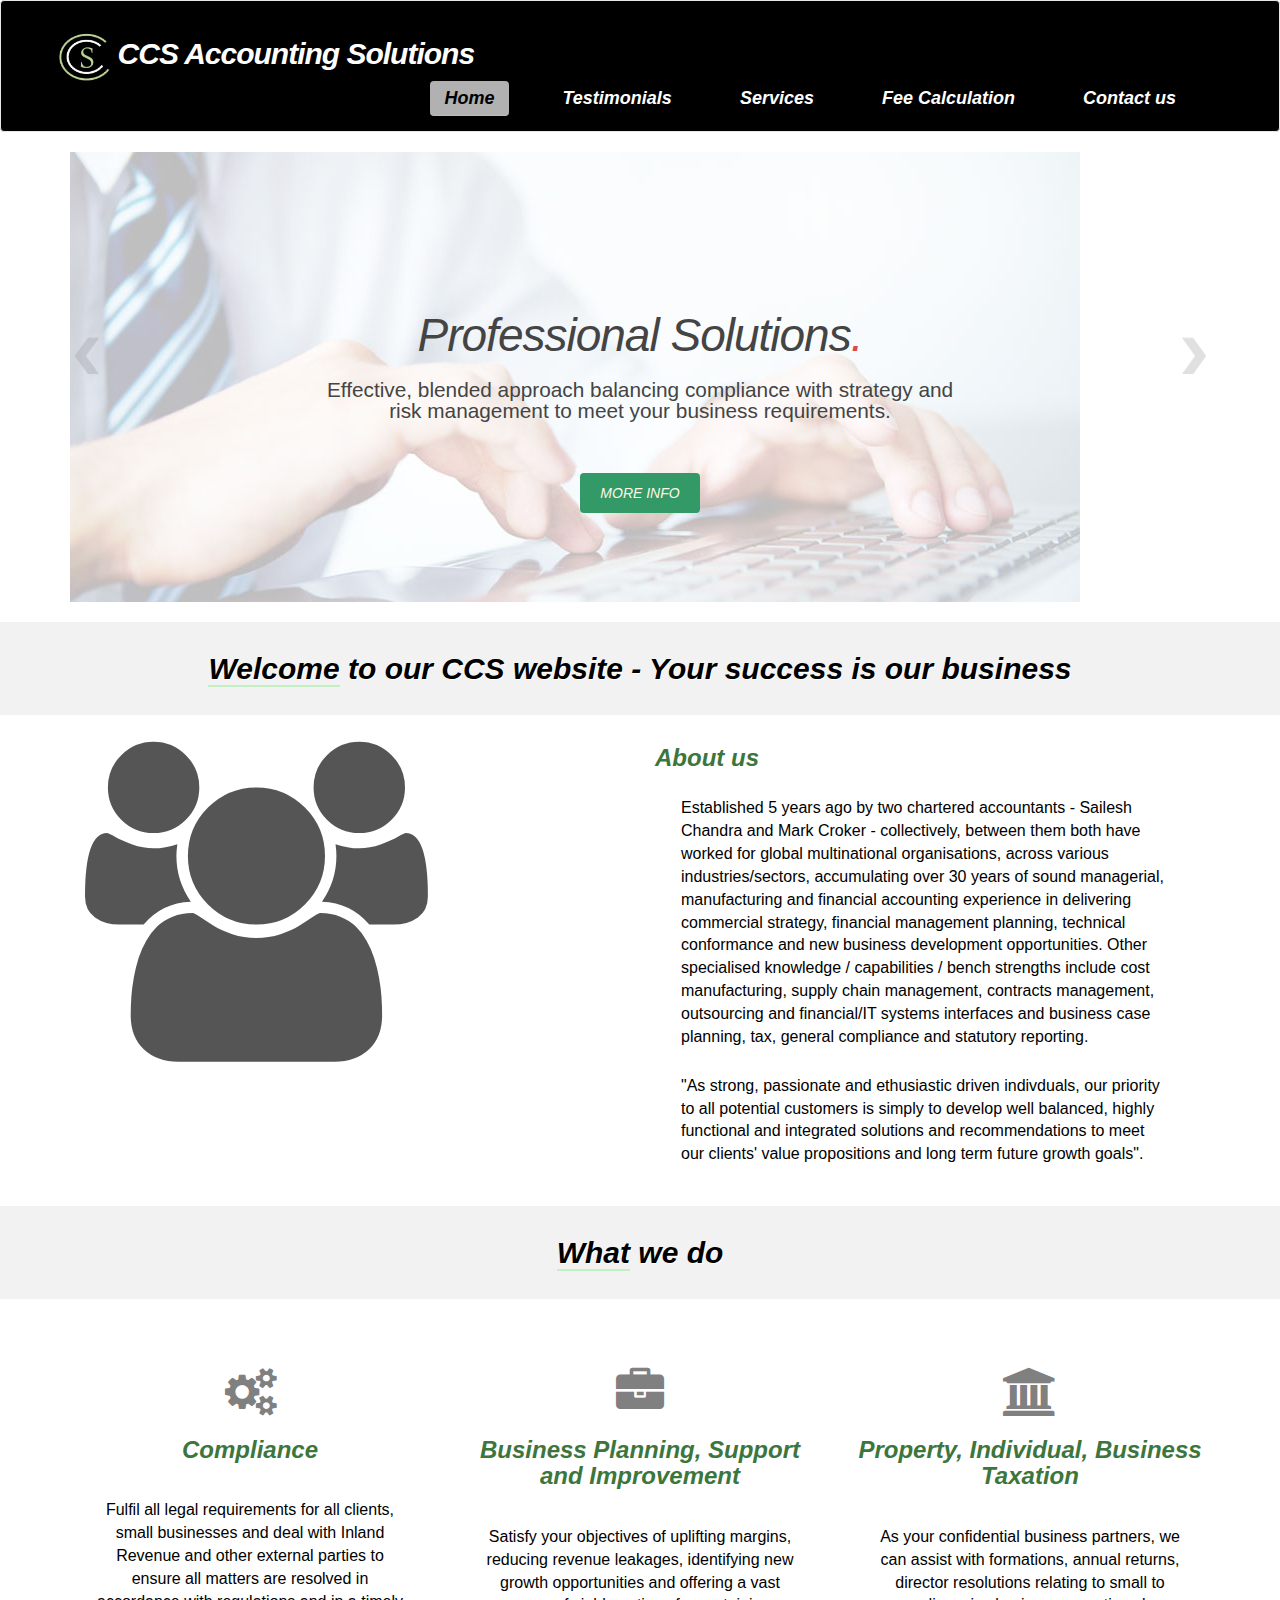
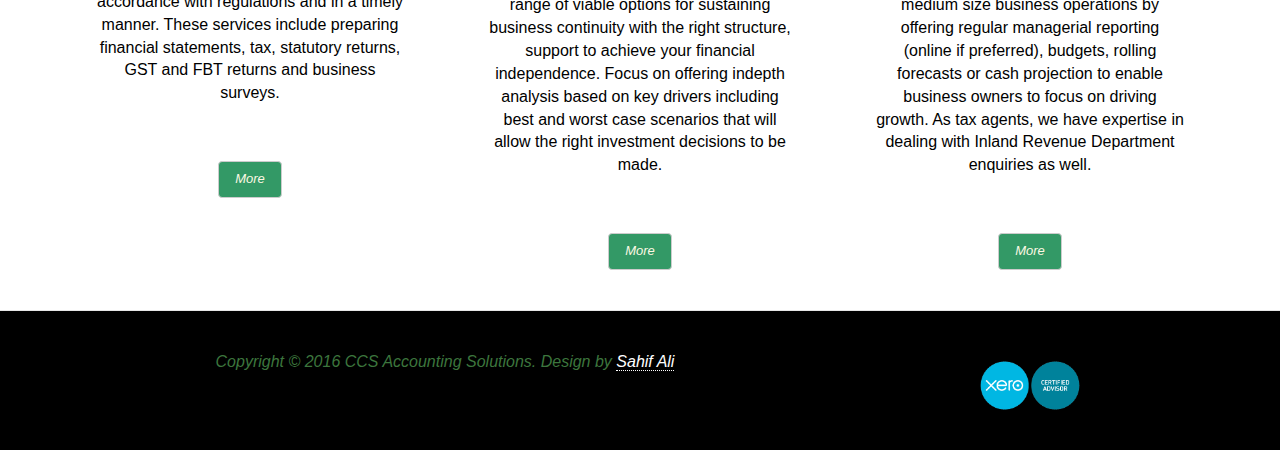
==== index.html @ fbed149d "Try new xero logo size" ====
<!DOCTYPE html>
<html lang="en">
<head>
<meta charset="utf-8">
<meta name="viewport" content="width=device-width, initial-scale=1">
<title>CCS Accounting Solutions</title>
<!-- Bootstrap -->
<link href="css/bootstrap.css" rel='stylesheet' type='text/css'/>
<!-- Font Awesome  -->
<link href="css/font-awesome.min.css" rel="stylesheet">
<!-- Web Font  -->
<link href='http://fonts.googleapis.com/css?family=Lato:300,400,700,900' rel='stylesheet' type='text/css'>
<!-- Custom CSS -->
<link href="css/style.css" rel="stylesheet" type="text/css" media="all"/>
<script src="js/jquery.min.js"></script>
</head>

<body>



<nav class="navbar navbar-default">
  <div class="container">
    <div class="navbar-header">
      <button type="button" class="navbar-toggle" data-toggle="collapse" data-target=".navbar-collapse"> <span class="icon-bar"></span> <span class="icon-bar"></span> <span class="icon-bar"></span> </button>
      <a class="navbar-brand" href="index.html"><img src="images/logo.png" height= "50" ><i> CCS <i/>Accounting Solutions </a> </div>
    <div class="navbar-collapse collapse">
      <ul class="nav navbar-nav navbar-right">
        <li class="active"><a href="index.html">Home</a></li>
        <li><a href="testimonials.html">Testimonials</a></li>
        <li><a href="services.html">Services</a></li>
		<li><a href="fee.html">Fee Calculation</a></li>
        <li><a href="contact.html">Contact us</a></li>
		
      </ul>
    </div>
  </div>
</nav>
<!-- Slider -->
<div class="header-banner"> 
  <script src="js/responsiveslides.min.js"></script> 
  <script>
			 $(function () {
			  $("#slider").responsiveSlides({
				auto: true,
				nav: true,
				speed: 500,
				namespace: "callbacks",
				pager: true,
			  });
			 });
			 </script>
  <div class="container">
    <div class="slider">
      <div class="callbacks_container">
        <ul class="rslides" id="slider">
          <li> <img src="images/bnr1.jpg" alt="">
            <div class="caption">
              <h1>Professional Solutions<span>.</span></h1>
              <p>Effective, blended approach balancing compliance with strategy and risk management to meet your business requirements.</p>
              <a href="services.html" class="btn">More Info</a> </div>
          </li>
          <li> <img src="images/bnr2.jpg" alt="">
            <div class="caption">
              <h1>Customized Solutions<span>.</span></h1>
              <p>Workable, simplified, proven practices to deliver value and future prospects.</p>
              <a href="services.html" class="btn">More Info</a> </div>
          </li>
          <li> <img src="images/bnr3.jpg" alt="">
            <div class="caption">
              <h1>Creative Solutions<span>.</span></h1>
              <p>Offering a balanced and sustainable view without compromising quality, standards and business goals.</p>
              <a href="services.html" class="btn">More Info</a> </div>
          </li>
        </ul>
      </div>
    </div>
  </div>
</div>
<!-- Welcome Section -->
<div id="section_header">
  <h2><span>Welcome</span> to our CCS website - Your success is our business </h2>
</div>
<div id="welcome">
  <div class="container">
    <div class="col-md-6"> 
    <!--<img class="img-responsive" src="images/about1.jpg" align="">-->
    <i class="fa fa-group" style="font-size:320px"></i></div>
    <div class="col-md-6">
      <h3>About us</h3>
      <p>Established 5 years ago by two chartered accountants - Sailesh Chandra and Mark Croker - collectively, between them both have worked for global multinational organisations, across various industries/sectors, accumulating over 30 years of sound managerial, manufacturing and financial accounting experience in delivering commercial strategy, financial management planning, technical conformance and new business development opportunities. Other specialised knowledge / capabilities / bench strengths include cost manufacturing, supply chain management, contracts management, outsourcing and financial/IT systems interfaces and business case planning, tax, general compliance and statutory reporting.</p>
      <p>"As strong, passionate and ethusiastic driven indivduals, our priority to all potential customers is simply to develop well balanced, highly functional and integrated solutions and recommendations to meet our clients' value propositions and long term future growth goals".</p>
       </div>
  </div>
</div>
</div>
<!-- What we do Section -->
<div id="section_header">
  <h2><span>What</span> we do</h2>
</div>
<div id="main-services">
  <div class="container">
    <div class="row">
      <div class="col-lg-4 centered"> <i class="fa fa-gears fa-3x"></i>
        <h3>Compliance</h3>
        <p>
Fulfil all legal requirements for all clients, small businesses and deal with Inland Revenue and other external parties to ensure all matters are resolved in accordance with regulations and in a timely manner.
These services include preparing financial statements, tax, statutory returns, GST and FBT returns and business surveys.
</p>
        <a href="services.html" class="btn">More</a> </div>
      <div class="col-lg-4 centered"> <i class="fa fa-briefcase fa-3x"></i>
        <h3>Business Planning, Support and Improvement</h3>
        <p>Satisfy your objectives of uplifting margins, reducing revenue leakages, identifying new growth opportunities and offering a vast range of viable options for sustaining business continuity with the right structure, support to achieve your financial independence. Focus on offering indepth analysis based on key drivers including best and worst case scenarios that will allow the right investment decisions to be made.</p>
        <a href="services.html" class="btn">More</a> </div>
      <div class="col-lg-4 centered"> <i class="fa fa-university fa-3x"></i>
        <h3>Property, Individual, Business Taxation</h3>
        <p>As your confidential business partners, we can assist with formations, annual returns, director resolutions relating to small to medium size business operations by offering regular managerial reporting (online if preferred), budgets, rolling forecasts or cash projection to enable business owners to focus on driving growth. As tax agents, we have expertise in dealing with Inland Revenue Department enquiries as well.</p>
        <a href="services.html" class="btn">More</a> </div>
    </div>
  </div>
</div>

<!-- Footer -->
<div id="footerwrap">
  <div class="container">
    <div class="row">
      <div class="col-md-8"> <span class="copyright">Copyright &copy; 2016 CCS Accounting Solutions. Design by <a href="http://www.sahifali.com" rel="nofollow">Sahif Ali</a></span> </div>
    <ul>
    	<li> <img src="images/xero-certified-advisor-logo-hires-RGB.gif" height= "69"></li>
    </ul>
     <!--  <div class="col-md-4">
        <ul class="list-inline social-buttons">
          <li><a href="#"><i class="fa fa-twitter"></i></a> </li>
          <li><a href="#"><i class="fa fa-facebook"></i></a> </li>
          <li><a href="#"><i class="fa fa-google-plus"></i></a> </li>
          <li><a href="#"><i class="fa fa-linkedin"></i></a> </li>
        </ul>
      </div> -->
    </div>
  </div>
</div>
<!-- Bootstrap core JavaScript --> 
<script type="text/javascript" src="js/bootstrap.min.js"></script>
</body>
</html>
---- css/style.css ----
html, body {
	font-family: 'Helvetica', serif;
	background: #FFf;
	font-weight: 300;
	font-size: 16px;
	color: #555;
}
body a {
	transition: 0.5s all;
	-webkit-transition: 0.5s all;
	-moz-transition: 0.5s all;
	-o-transition: 0.5s all;
	-ms-transition: 0.5s all;
}
h1, h2, h3, h4, h5, h6 {
	margin-top: 0;
	margin-right: 0;
	margin-left: 0;
	margin-bottom: 20px;
	color: #3C763D;
	font-weight: bold;
}
h2 {
	margin: 20px 0;
}
p {
	margin: 26px;
	color: #000000;
	font-style: normal;
}
ul {
	margin: 0;
	padding: 0;
}
hr.HRline{
	
	width: 700px;
	float: center;
	border-top: 1px solid #8c8b8b;
	color: #ebfaeb;
	
	clear: both;
	padding-bottom: 05%;
}

img.Display{
	float: left;
    height: auto; 
    width: auto; 
    max-width: 300px; 
    max-height: 300px
}
.navbar-default {
	padding: 30px 0 15px 0;
	background-color: #000000	
}
.navbar-default .navbar-brand {
	color: #FFFFFF;
	font-size: 30px;
	font-weight: 600;
	letter-spacing: -1px;
	padding-top: 0;
	padding-left: 0;
	float: initial;
}
.navbar-default .navbar-brand .fa {
	color: #dd4a49;
}
.navbar-default .navbar-brand:hover, .navbar-default .navbar-brand:focus {
	color: #85e085;
	background-color: transparent;
}
.navbar-default .navbar-nav {
}
.navbar-default .navbar-nav > li {
	padding: 0 10px;
}
.navbar-default .navbar-nav > li > a {
	text-decoration: none;
	font-size: 18px;
	margin: 0 10px;
	color: white;
	font-weight: 900;
	padding: 7px 14px;
	border-radius: 4px;
}
.navbar-default .navbar-nav > li > a:hover,
.navbar-default .navbar-nav > .active > a:hover {
	color: white;
	border-bottom: 1px solid #B1B1B1;
	background-color: #339966;
}
.navbar-default .navbar-nav > .active > a {
	border-bottom: 1px solid #bbb;
	background-color: #B1B1B1;
	color:#000000;
}
.centered {
	text-align: center;
}
#section_header {
	text-align: center;
	background-color: #f2f2f2;
	padding: 10px 0;
	margin-bottom: 30px;
	margin-top: 20px;
}
#section_header h2 span {
	border-bottom: 2px solid #c2f0c2;
}
#section_header h2 {
	color: #000000;
	text-shadow: 1px 1px #fff;
}
#welcome p {
	color: #000000;
	margin-bottom: 20px;
}
#welcome .btn {
	font-size: 13px;
	margin-top: 8px;
	padding: 8px 16px;
	background-color: #d6f5d6;
	color: #555;
	border: 1px solid #ccc;
}
#welcome .btn:hover, #welcome .btn:focus {
	background-color: #bf3f3e;
	outline: 0px;
	color: #fff;
	border: 1px solid #bf3f3e;		
}
#services {
	padding: 30px 0 20px 0;
}
#services img {
	padding: 10px 0 20px 0;
}
#services p {
	line-height: 26px;
}
#services .service {
	padding-bottom: 40px;
}
#main-services {
	padding: 20px 0;
}
#main-services .fa {
	color: #808080;
	margin-top: 20px;
}
#main-services h3 {
	padding: 20px 0 10px 0;
}
#main-services .btn {
	font-size: 13px;
	margin-top: 30px;
	padding: 8px 16px;
	background-color: #339966;
	color: #fcf8e3;
	border: 1px solid #ccc;
	margin-bottom: 20px;
}
#main-services .btn:hover, #main-services .btn:focus {
	background-color: #c2f0c2;
	outline: 0px;
	color: #fff;
	border: 1px solid #c2f0c2;		
}
#clients {
	padding: 30px 0;
}
#clients .img-responsive {
	margin: 0 auto;
}
#clients p {
	margin-bottom: 20px;
}
#clients img {
	opacity: 0.4;
}
#clients img:hover {
	opacity: 1;
}
/* remove and check */
#about_section_1 {
	padding-top: 30px;
}
#about_section_1 img {
	padding-top: 10px;
}
#about_section_1 p {
	line-height: 26px;
	margin-bottom: 30px;
}

#about_section_2 {
	padding: 30px 0 20px 0;
}
#about_section_2 .fa {
	color: #99e699;
	padding: 0 5px 5px 0;
}
#about_section_2 p {
	line-height: 26px;
	margin-bottom: 30px;
}
/*till here*/
#footerwrap {
	background-color: #000000;
	padding: 40px 0 30px 0;
	text-align: center;
	border-top: 1px solid #e6e6e6;
}
#footerwrap span.copyright {
	color: #3C763D;
	font-size: 16px;
}
#footerwrap span.copyright a {
	color: white;
	border-bottom: 1px dotted;
}
#footerwrap span.copyright a:hover {
	color: #808080;
	text-decoration: none;
}
ul.social-buttons {
	margin: 0;
}
ul.social-buttons li a {
	font-size: 24px;
	outline: 0;
	color: #888;
}
ul.social-buttons li a:hover, ul.social-buttons li a:focus, ul.social-buttons li a:active {
	color: #dc4a49;
}
.slider {
	position: relative;
}
.slider .btn {
	font-size: 14px;
	margin: 25px 0;
	padding: 10px 20px;
	background-color: #339966;
	color: #fcf8e3;
	border: 0;
	text-transform: uppercase;
}
.slider .btn:hover, .slider .btn:focus {
	background-color: #c2f0c2;
	outline: 0px;
}
.rslides {
	position: relative;
	list-style: none;
	overflow: hidden;
	width: 100%;
	padding: 0;
}
.rslides li {
	-webkit-backface-visibility: hidden;
	position: absolute;
	display: none;
	width: 100%;
	left: 0;
	top: 0;
}
.rslides li:first-child {
	position: relative;
	display: block;
	float: left;
}
.rslides img {
	display: block;
	height: auto;
	float: left;
	width: auto;
	border: 0;
}
.caption {
	width: 60%;
	position: absolute;
	top: 35%;
	left: 20%;
	text-align: center;
}
.caption h1 {
	color: #444;
	font-size: 46px;
	font-weight: 500;
	letter-spacing: -1px;
}
.caption h1 span {
	color: #dd4a49;
}
.caption p {
	color: #444;
	line-height: 1em;
	font-size: 1.3em;
	text-align: center;
	margin-top: 20px;
}
.callbacks_tabs a:after {
	content: "\f111";
	font-size: 0;
	font-family: FontAwesome;
	visibility: visible;
	display: block;
	height: 12px;
	width: 12px;
	display: inline-block;
	border: 2px solid #747474;
}
.callbacks_here a:after {
	border: 2px solid #FFF;
}
.callbacks_tabs a {
	visibility: hidden;
}
.callbacks_tabs li {
	display: inline-block;
}
ul.callbacks_tabs.callbacks1_tabs {
	position: absolute;
	bottom: 14px;
	z-index: 999;
	left: 13px;
	display: none;
}
.callbacks_nav {
	position: absolute;
	-webkit-tap-highlight-color: rgba(0,0,0,0);
	top: 50%;
	left: 0;
	opacity: 0.5;
	z-index: 3;
	text-indent: -9999px;
	overflow: hidden;
	text-decoration: none;
	height: 48px;
	width: 34px;
	background: transparent url("../images/arrows.png") no-repeat;
	margin-top: -45px;
}
.callbacks_nav.next {
	left: auto;
	background-position: -34px 0;
	right: 0;
}
 /*-- responsive-mediaquries --*/
@media (max-width:1024px) {
 .caption {
 width: 63%;
 top: 25%;
 left: 19%;
}
}

@media (max-width:768px) {
.caption {
	width: 70%;
	top: 10%;
	left: 13%;
}
.caption h3 {
	font-size: 1.5em;
}
.callbacks_nav {
	top: 55%;
}
}

@media (max-width:640px) {
.caption {
	width: 70%;
	top: 5%;
	left: 13%;
}
.caption h3 {
	font-size: 1.5em;
}
.callbacks_tabs a:after {
	height: 10px;
	width: 10px;
}
}

@media (max-width:480px) {
.caption {
	width: 70%;
	top: 5%;
	left: 13%;
}
.callbacks_nav {
	top: 60%;
}
.caption p {
	height: 25px;
	overflow: visible;
	margin: 0.5em 0;
}
.caption h3 {
	font-size: 1.4em;
}
.callbacks_tabs a:after {
	height: 4px;
	width: 4px;
}
ul.callbacks_tabs.callbacks1_tabs {
	bottom: 10px;
	left: 4px;
}
}

@media (max-width:320px) {
.caption {
	width: 70%;
	top: 5%;
	left: 13%;
}
.callbacks_nav {
	top: 63%;
}
.caption p {
	height: 25px;
	overflow: hidden;
	margin: 0.2em 0;
}
.caption h3 {
	font-size: 1em;
}
.callbacks_tabs a:after {
	height: 4px;
	width: 4px;
}
ul.callbacks_tabs.callbacks1_tabs {
	bottom: 10px;
	left: 4px;
}
}
.contact {
	padding: 30px 0;
}
.contact .fa {
	color: #dd4a49;
}
.contact p {
	padding: 15px 0;
}
.contact p span {
	color: #000000;
	margin-right: 5px;
	font-weight: bold;
}
.contact .btn {
	font-size: 14px;
	margin: 30px 0;
	padding: 10px 20px;
	background-color: #339966;
	color: #fff;
	border: 0;
	text-transform: uppercase;
}
.contact .btn:hover, .contact .btn:focus {
	background-color: #c2f0c2;
	outline: 0px;
}
.form_details input[type="text"], .form_details textarea {
	padding: 10px;
	width: 65%;
	font-size: 1em;
	margin: 10px 0px;
	border: 1px solid #ccc;
	color: #8A8888;
	background: none;
	-webkit-appearance: none;
	float: left;
	outline: none;
	font-weight: 500;
}
.form_details textarea:hover {
	border: 1px solid #777;
}
.form_details input[type="text"]:hover {
	border: 1px solid #777;
}
.form_details textarea {
	height: 200px;
	resize: none;
	width: 90%;
}
.form_details input[type="submit"] {
	margin-top: 1em;
	color: #fff;
	font-size: 1.3em;
	padding: 0.7em 1em;
	-webkit-appearance: none;
	text-transform: uppercase;
	display: inline-block;
	-webkit-transition: all 0.3s ease-out;
	-moz-transition: all 0.3s ease-out;
	-ms-transition: all 0.3s ease-out;
	-o-transition: all 0.3s ease-out;
	transition: all 0.3s ease-out;
	font-weight: 600;
	border: none;
	text-transform: uppercase;
	outline: none;
	cursor: pointer;
	background: #3C763D;
}
.form_details input[type="submit"]:hover {
	text-decoration: none;
	color: #fff;
	background: #d6f5d6;
}
address {
	margin-top: 1em;
}
}

@media (max-width:1366px) {
.caption p {
	overflow: hidden;
	height: 35px;
}
}

.logo img {
@media (max-width:1024px) {
	background-size: 100%;
	width: 70%;
}
}

@media (max-width: 768px) {
.caption {
	width: 56%;
	top: 37%;
	left: 22%;
}
.caption h1 {
	font-size: 36px;
	letter-spacing: -1px;	
}
.form_details input[type="text"], .form_details textarea {
	padding: 10px;
	width: 90%;
}
.form_details textarea {
	height: 150px;
}
.form_details input[type="submit"] {
	font-size: 0.8em;
	margin-bottom: 1em;
}
address {
	margin-top: 0.5em;
}
}

@media (max-width: 640px) {
.caption p {
	height: 22px;
	font-size: 0.8em;
}
.callbacks_nav {
	top: 60%;
}
.callbacks_nav {
	left: -3px;
	height: 44px;
	width: 29px;
	background: transparent url("../images/arrows.png") no-repeat -4px -68px;
	background-size: 301%;
}
.callbacks_nav.next {
	left: auto;
	background-position: -27px -69px;
	right: 0;
}
}

@media (max-width: 480px) {
.caption h1 {
	font-size: 2em;
}

.callbacks_nav {
	top: 70%;
}
.callbacks_nav {
	left: 0px;
	height: 31px;
	width: 20px;
	background: transparent url("../images/arrows.png") no-repeat -7px -69px;
	background-size: 408%;
}
.callbacks_nav.next {
	background-position: -31px -70px;
}
.caption p {
	margin: 0;
}
.form_details input[type="text"], .form_details textarea {
	padding: 8px;
	font-size: 0.8em;
}
.form_details textarea {
	height: 100px;
}
}

@media (max-width: 320px) {
.logo img {
	width: 58%;
}
.caption h1 {
	font-size: 26px;
	letter-spacing: 1px;
}
.callbacks_nav {
	height: 27px;
	width: 17px;
	background: transparent url("../images/arrows.png") no-repeat -5px -48px;
	background-size: 357%;
	margin: 0;
	top: 39%;
}
.callbacks_nav.next {
	background-position: -20px -47px;
}
}
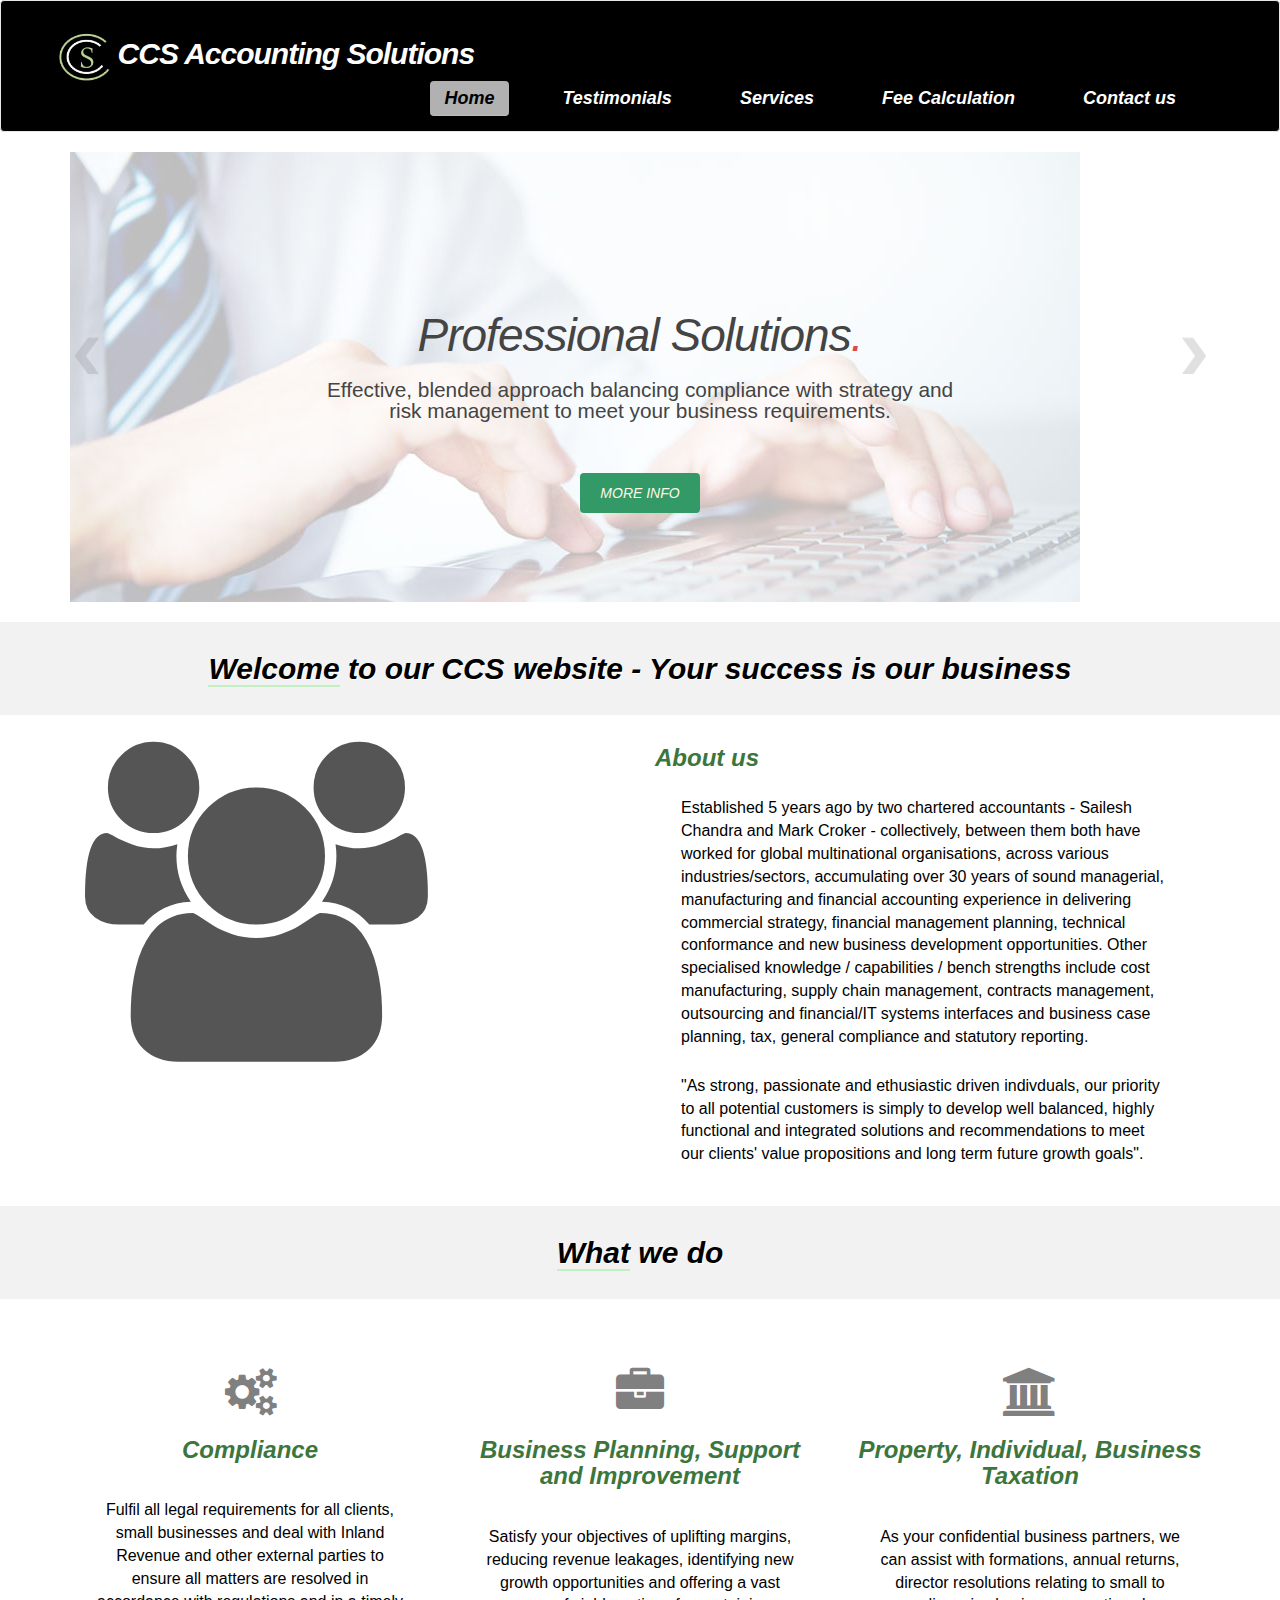
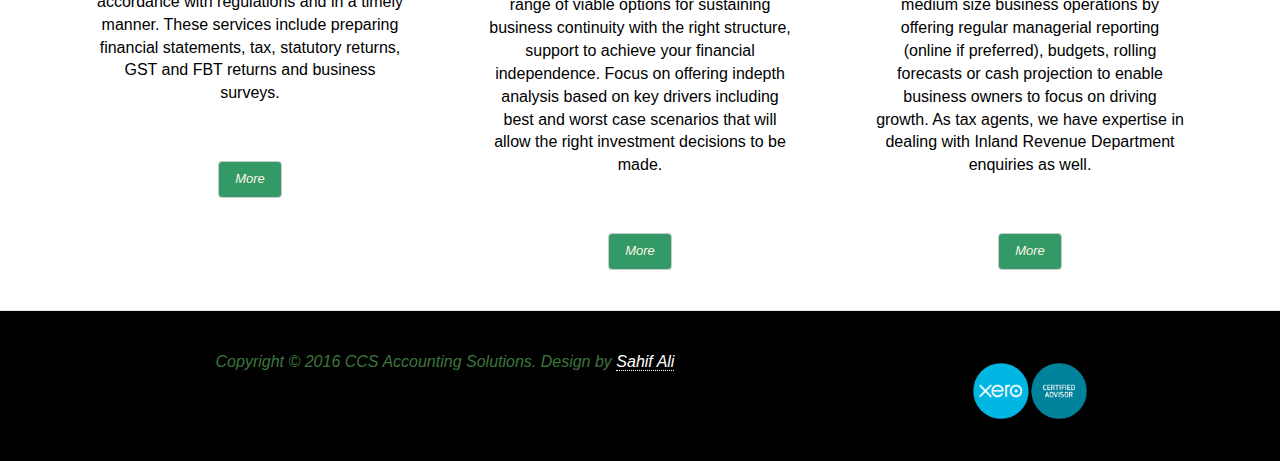
==== commit d9752de4: "Update index.html" ====
--- a/index.html
+++ b/index.html
@@ -126,7 +126,7 @@
     <div class="row">
       <div class="col-md-8"> <span class="copyright">Copyright &copy; 2016 CCS Accounting Solutions. Design by <a href="http://www.sahifali.com" rel="nofollow">Sahif Ali</a></span> </div>
     <ul>
-    	<li> <img src="images/xero-certified-advisor-logo-hires-RGB.gif" height= "69"></li>
+    	<li> <img src="images/xero-certified-advisor-logo-hires-RGB.gif" height= "80"></li>
     </ul>
      <!--  <div class="col-md-4">
         <ul class="list-inline social-buttons">
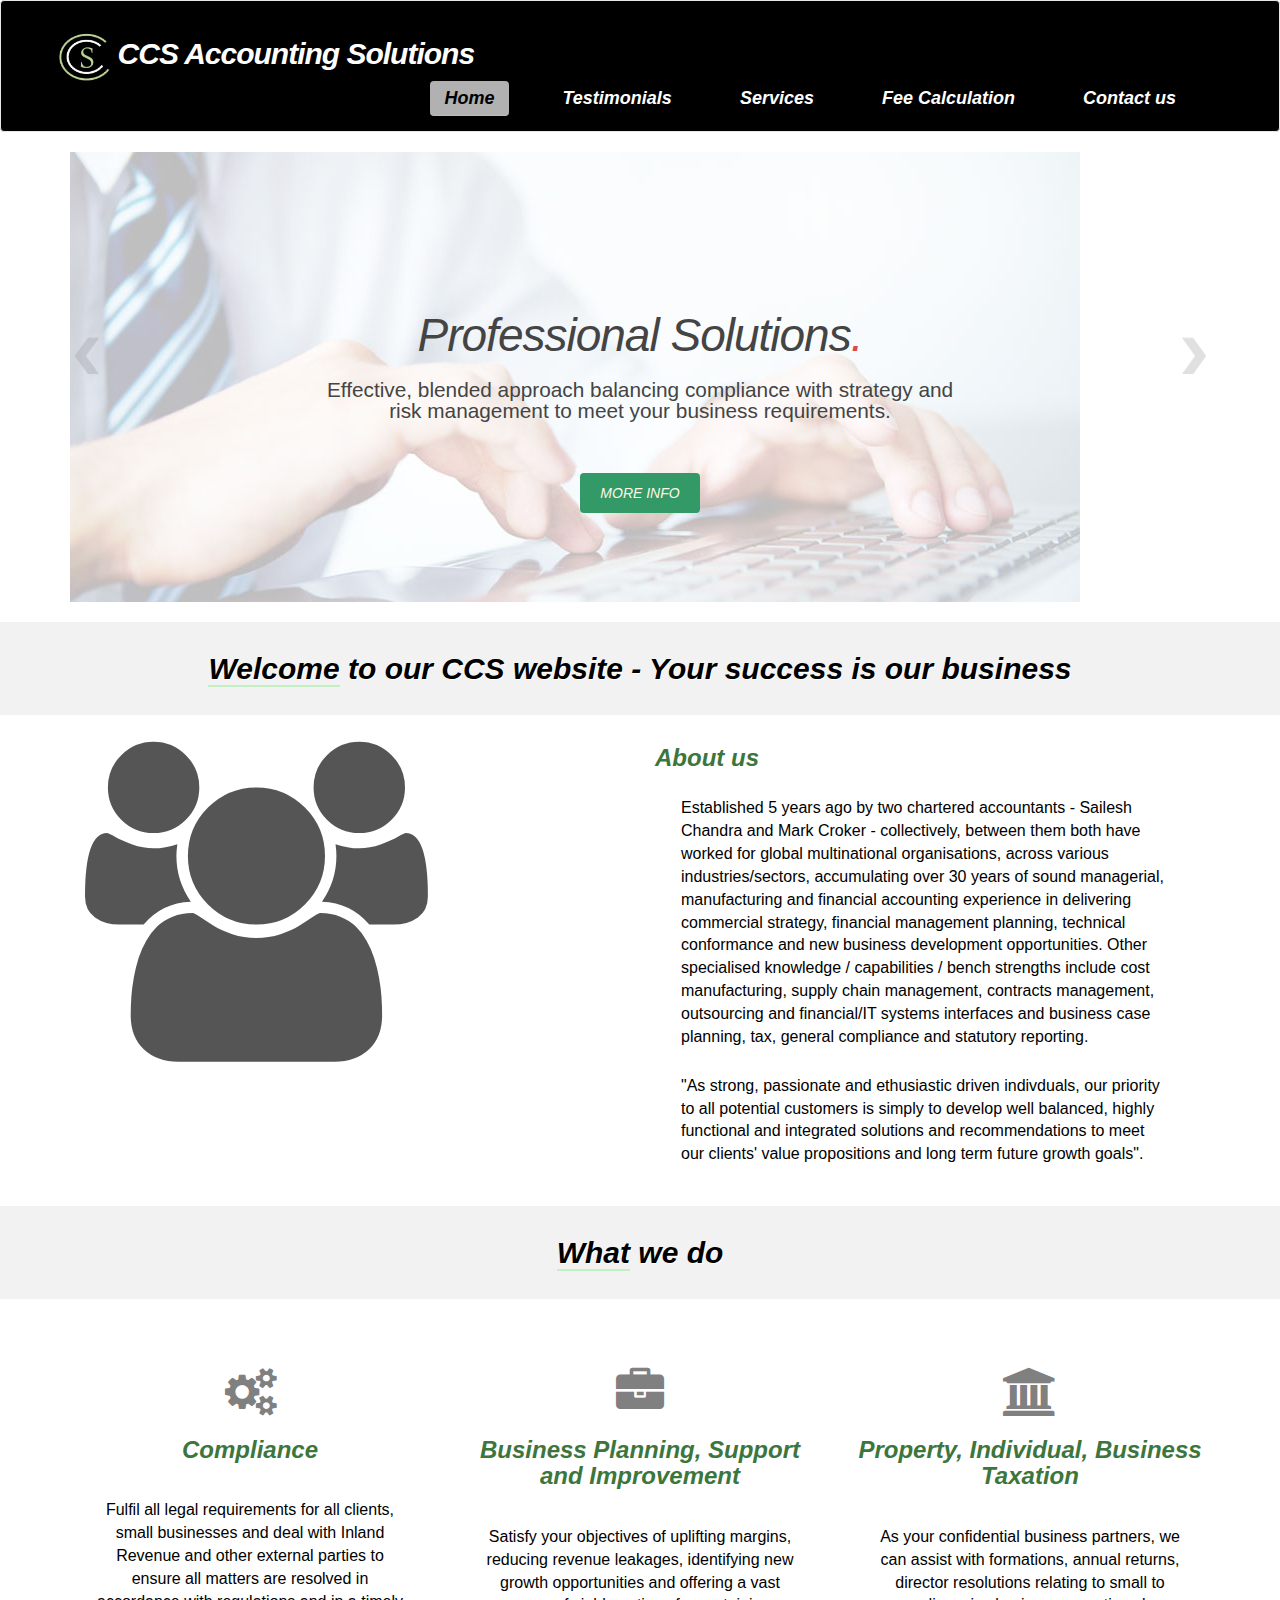
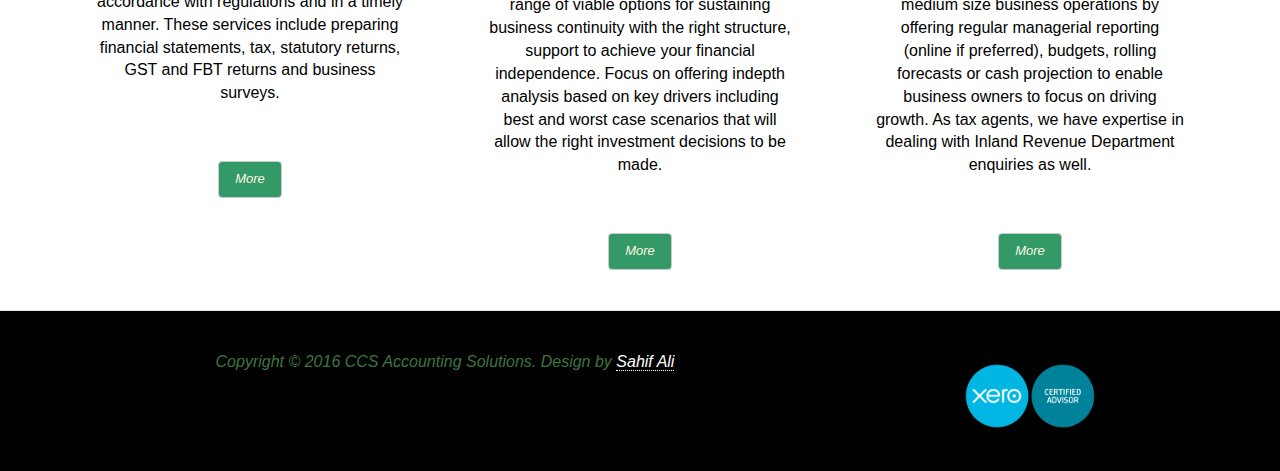
==== commit d7bd4e18: "Update index.html" ====
--- a/index.html
+++ b/index.html
@@ -125,9 +125,11 @@
   <div class="container">
     <div class="row">
       <div class="col-md-8"> <span class="copyright">Copyright &copy; 2016 CCS Accounting Solutions. Design by <a href="http://www.sahifali.com" rel="nofollow">Sahif Ali</a></span> </div>
-    <ul>
+    <!-- Xero log-->
+    <!--<ul>
     	<li> <img src="images/xero-certified-advisor-logo-hires-RGB.gif" height= "80"></li>
-    </ul>
+    </ul> -->
+    <img src="images/xero-certified-advisor-logo-hires-RGB.gif" height= "90">
      <!--  <div class="col-md-4">
         <ul class="list-inline social-buttons">
           <li><a href="#"><i class="fa fa-twitter"></i></a> </li>
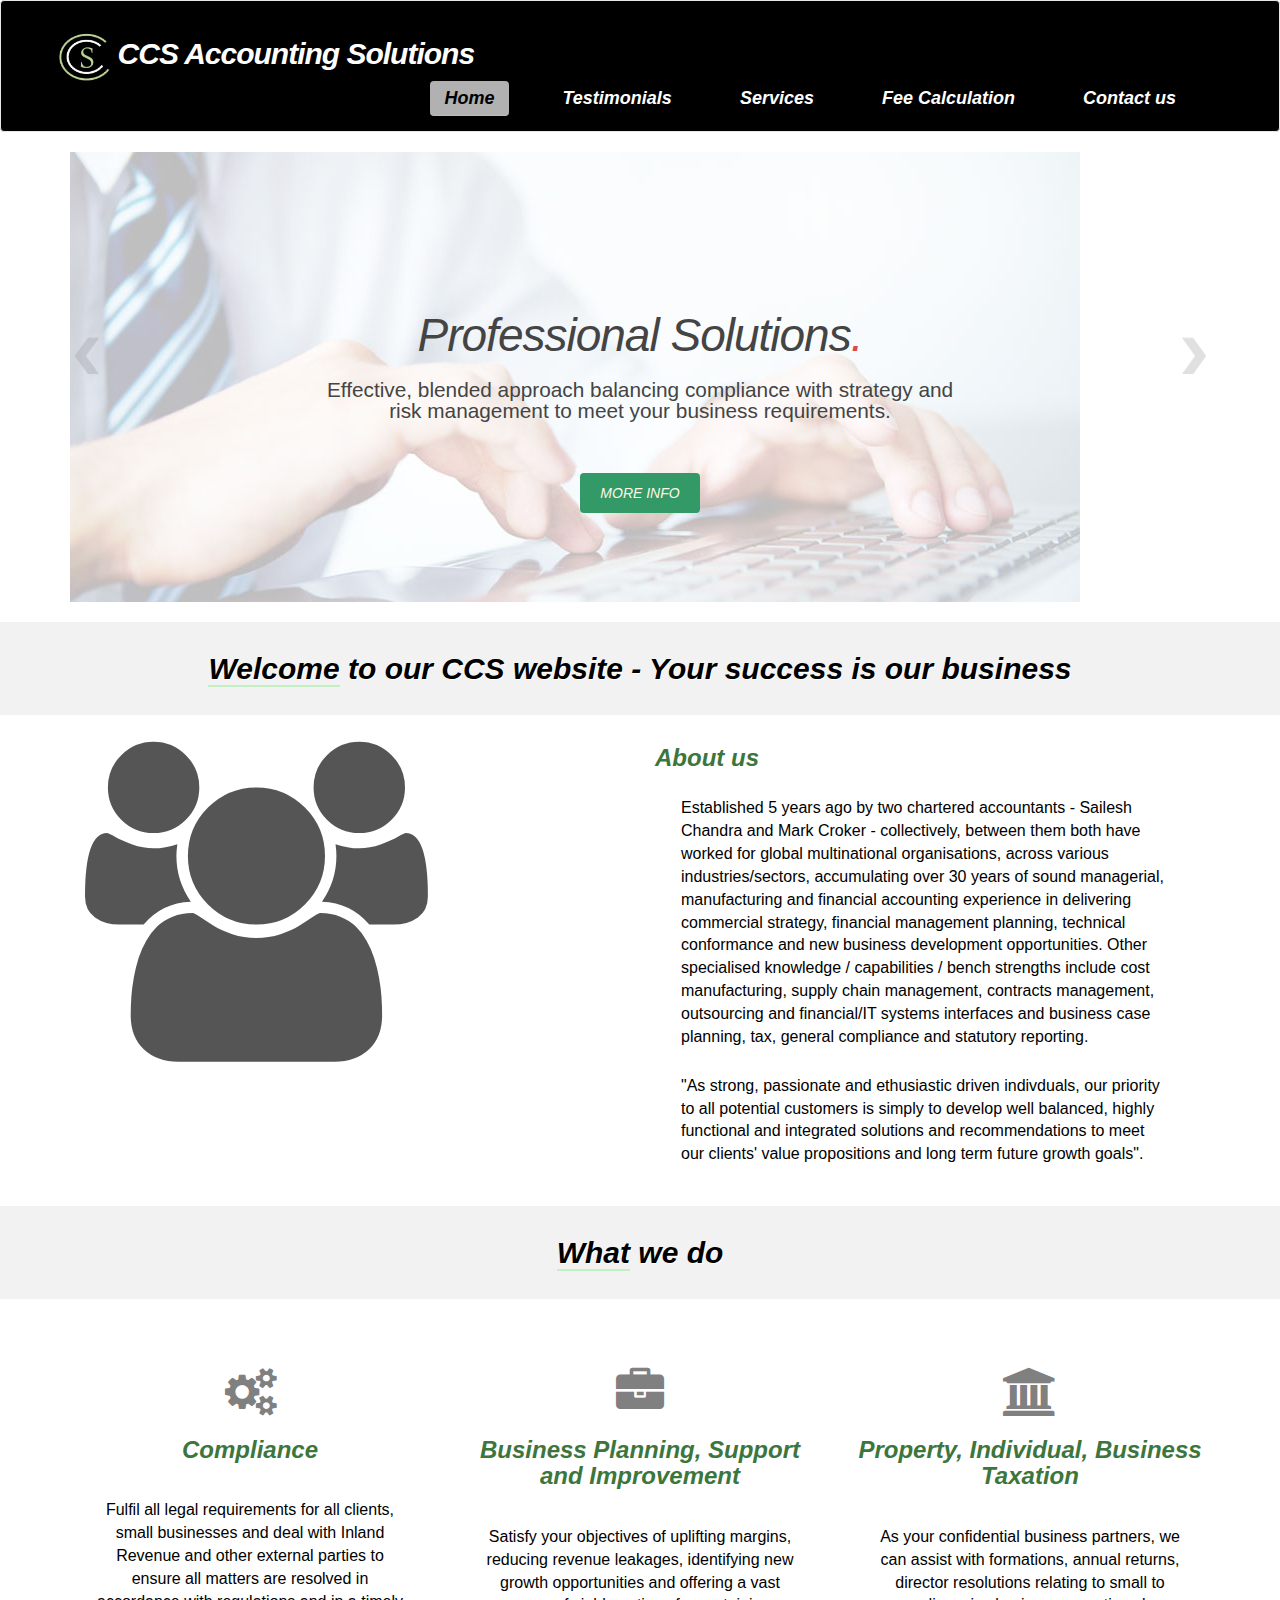
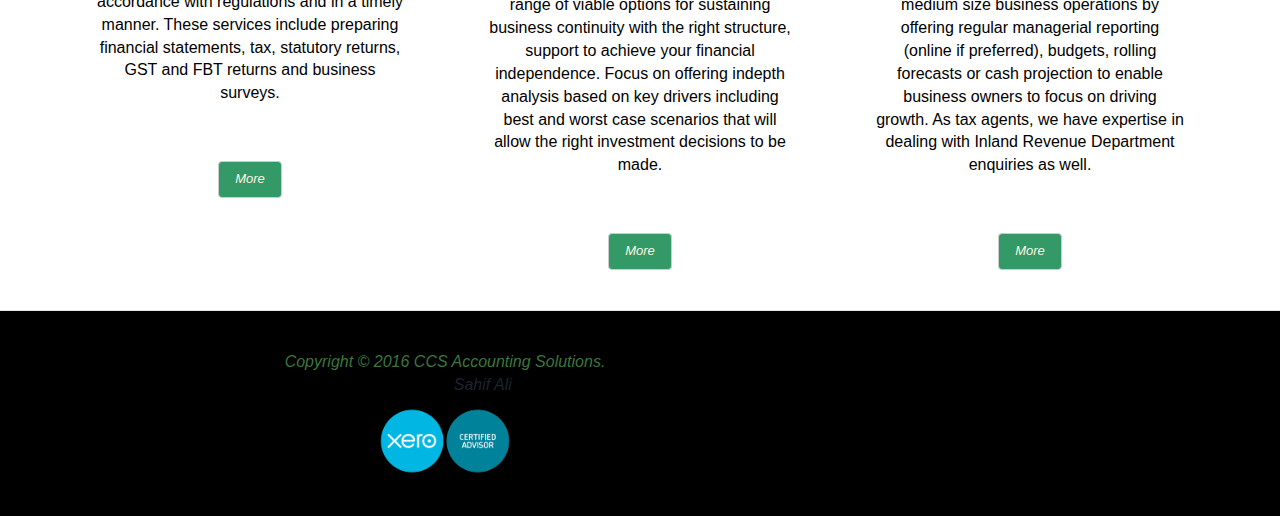
==== commit c0a59009: "try new format" ====
--- a/index.html
+++ b/index.html
@@ -124,12 +124,13 @@
 <div id="footerwrap">
   <div class="container">
     <div class="row">
-      <div class="col-md-8"> <span class="copyright">Copyright &copy; 2016 CCS Accounting Solutions. Design by <a href="http://www.sahifali.com" rel="nofollow">Sahif Ali</a></span> </div>
+      <div class="col-md-8"> <span class="copyright">Copyright &copy; 2016 CCS Accounting Solutions. </span> </div>
+     <div class="col-md-8"> Design by <a href="http://www.sahifali.com" rel="nofollow">Sahif Ali</a></div>
     <!-- Xero log-->
     <!--<ul>
     	<li> <img src="images/xero-certified-advisor-logo-hires-RGB.gif" height= "80"></li>
     </ul> -->
-    <img src="images/xero-certified-advisor-logo-hires-RGB.gif" height= "90">
+    <div class="col-md-8"><img src="images/xero-certified-advisor-logo-hires-RGB.gif" height= "90"></div>
      <!--  <div class="col-md-4">
         <ul class="list-inline social-buttons">
           <li><a href="#"><i class="fa fa-twitter"></i></a> </li>
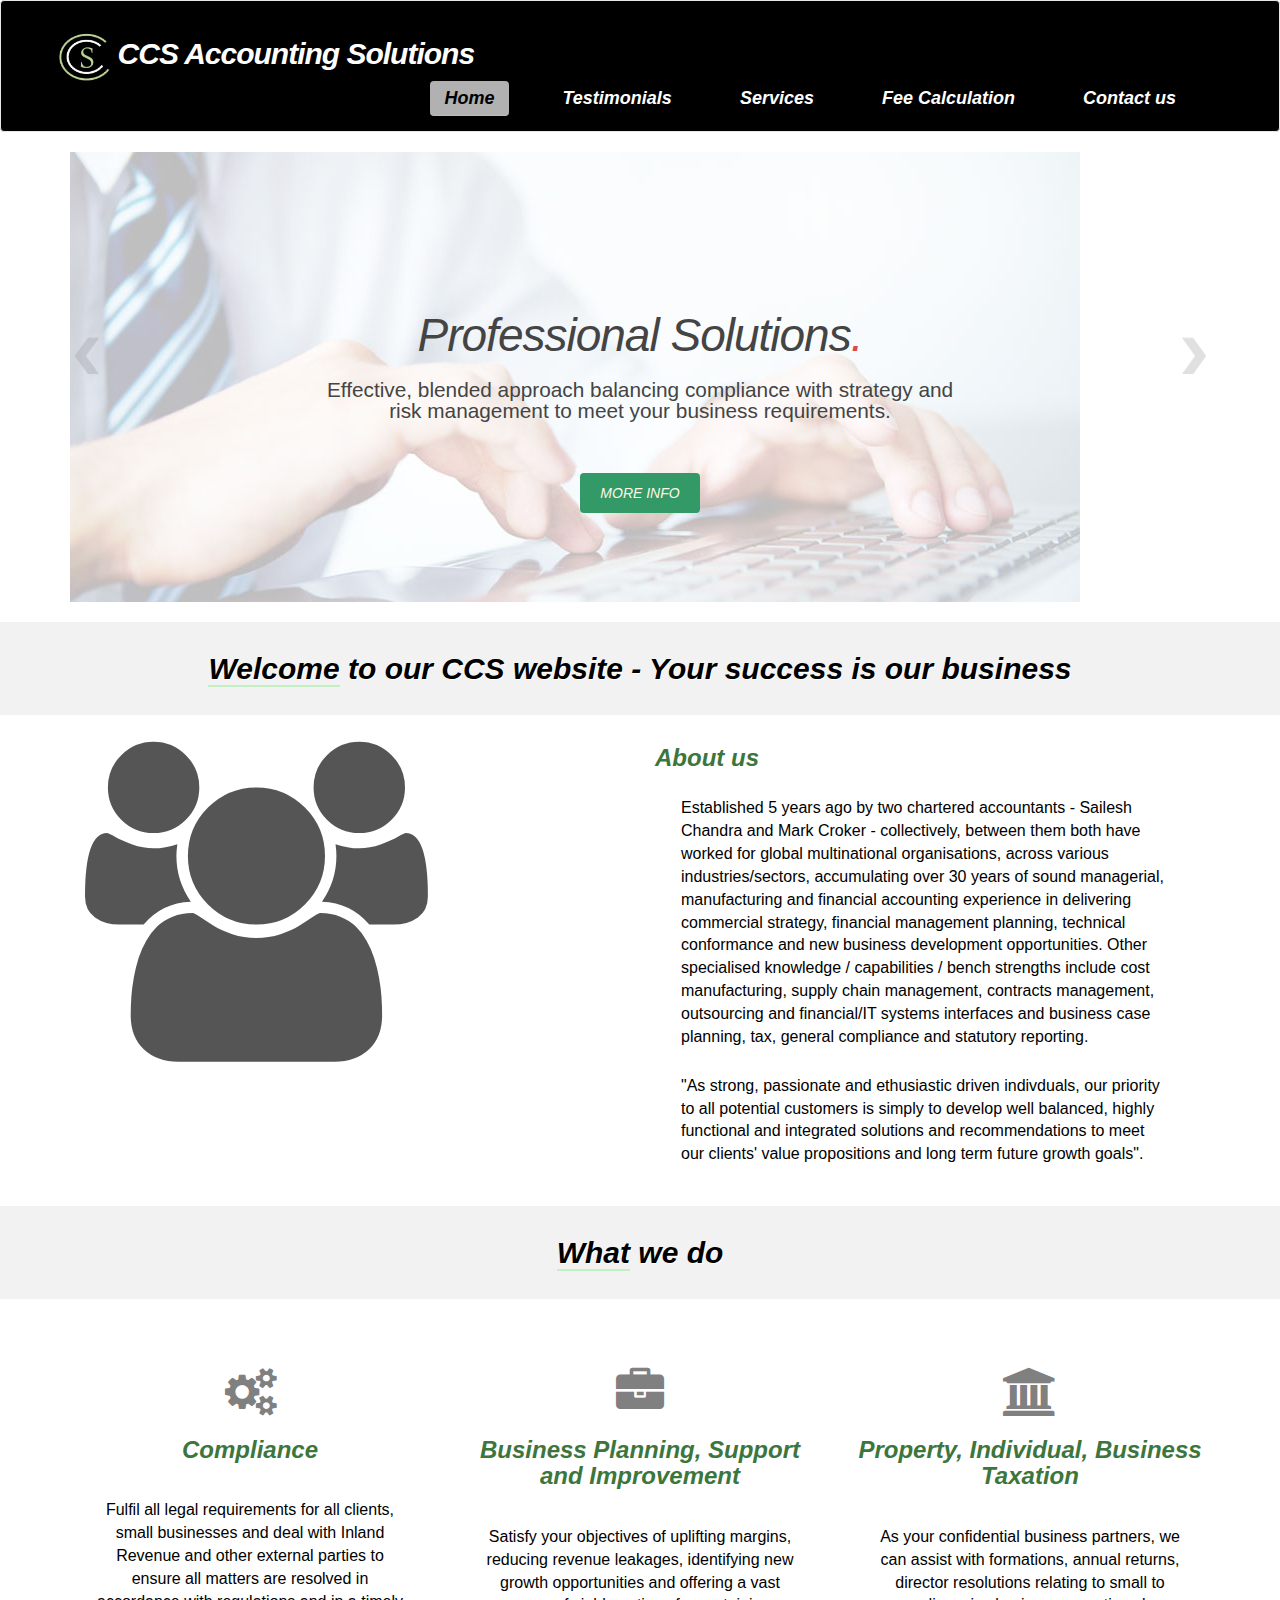
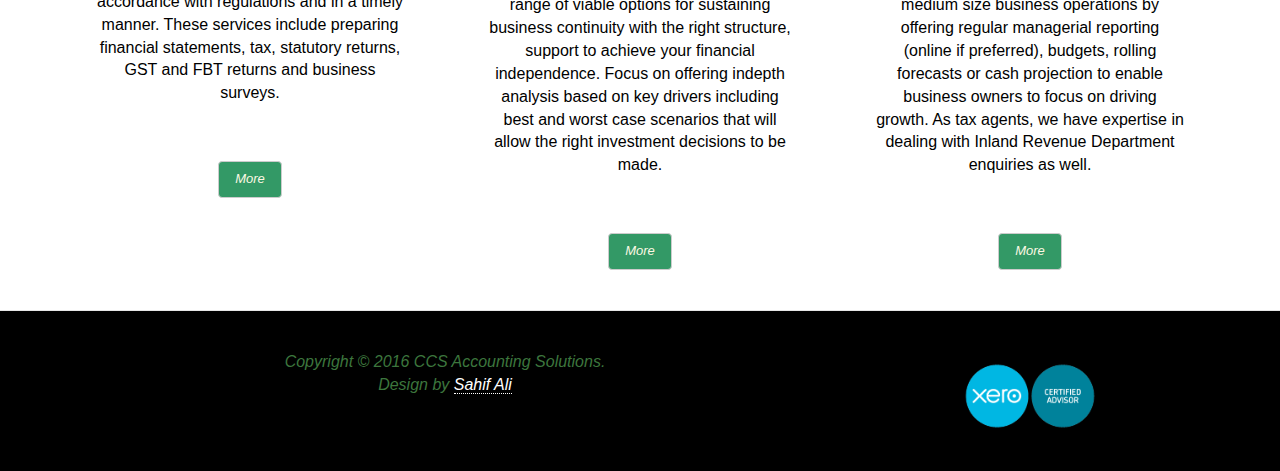
==== commit 15df13bf: "New Footer Final Design" ====
--- a/index.html
+++ b/index.html
@@ -125,12 +125,12 @@
   <div class="container">
     <div class="row">
       <div class="col-md-8"> <span class="copyright">Copyright &copy; 2016 CCS Accounting Solutions. </span> </div>
-     <div class="col-md-8"> Design by <a href="http://www.sahifali.com" rel="nofollow">Sahif Ali</a></div>
+     <div class="col-md-8"> <span class="copyright"> Design by <a href="http://www.sahifali.com" rel="nofollow">Sahif Ali</a> </span></div>
     <!-- Xero log-->
     <!--<ul>
     	<li> <img src="images/xero-certified-advisor-logo-hires-RGB.gif" height= "80"></li>
     </ul> -->
-    <div class="col-md-8"><img src="images/xero-certified-advisor-logo-hires-RGB.gif" height= "90"></div>
+    <img src="images/xero-certified-advisor-logo-hires-RGB.gif" height= "90">
      <!--  <div class="col-md-4">
         <ul class="list-inline social-buttons">
           <li><a href="#"><i class="fa fa-twitter"></i></a> </li>
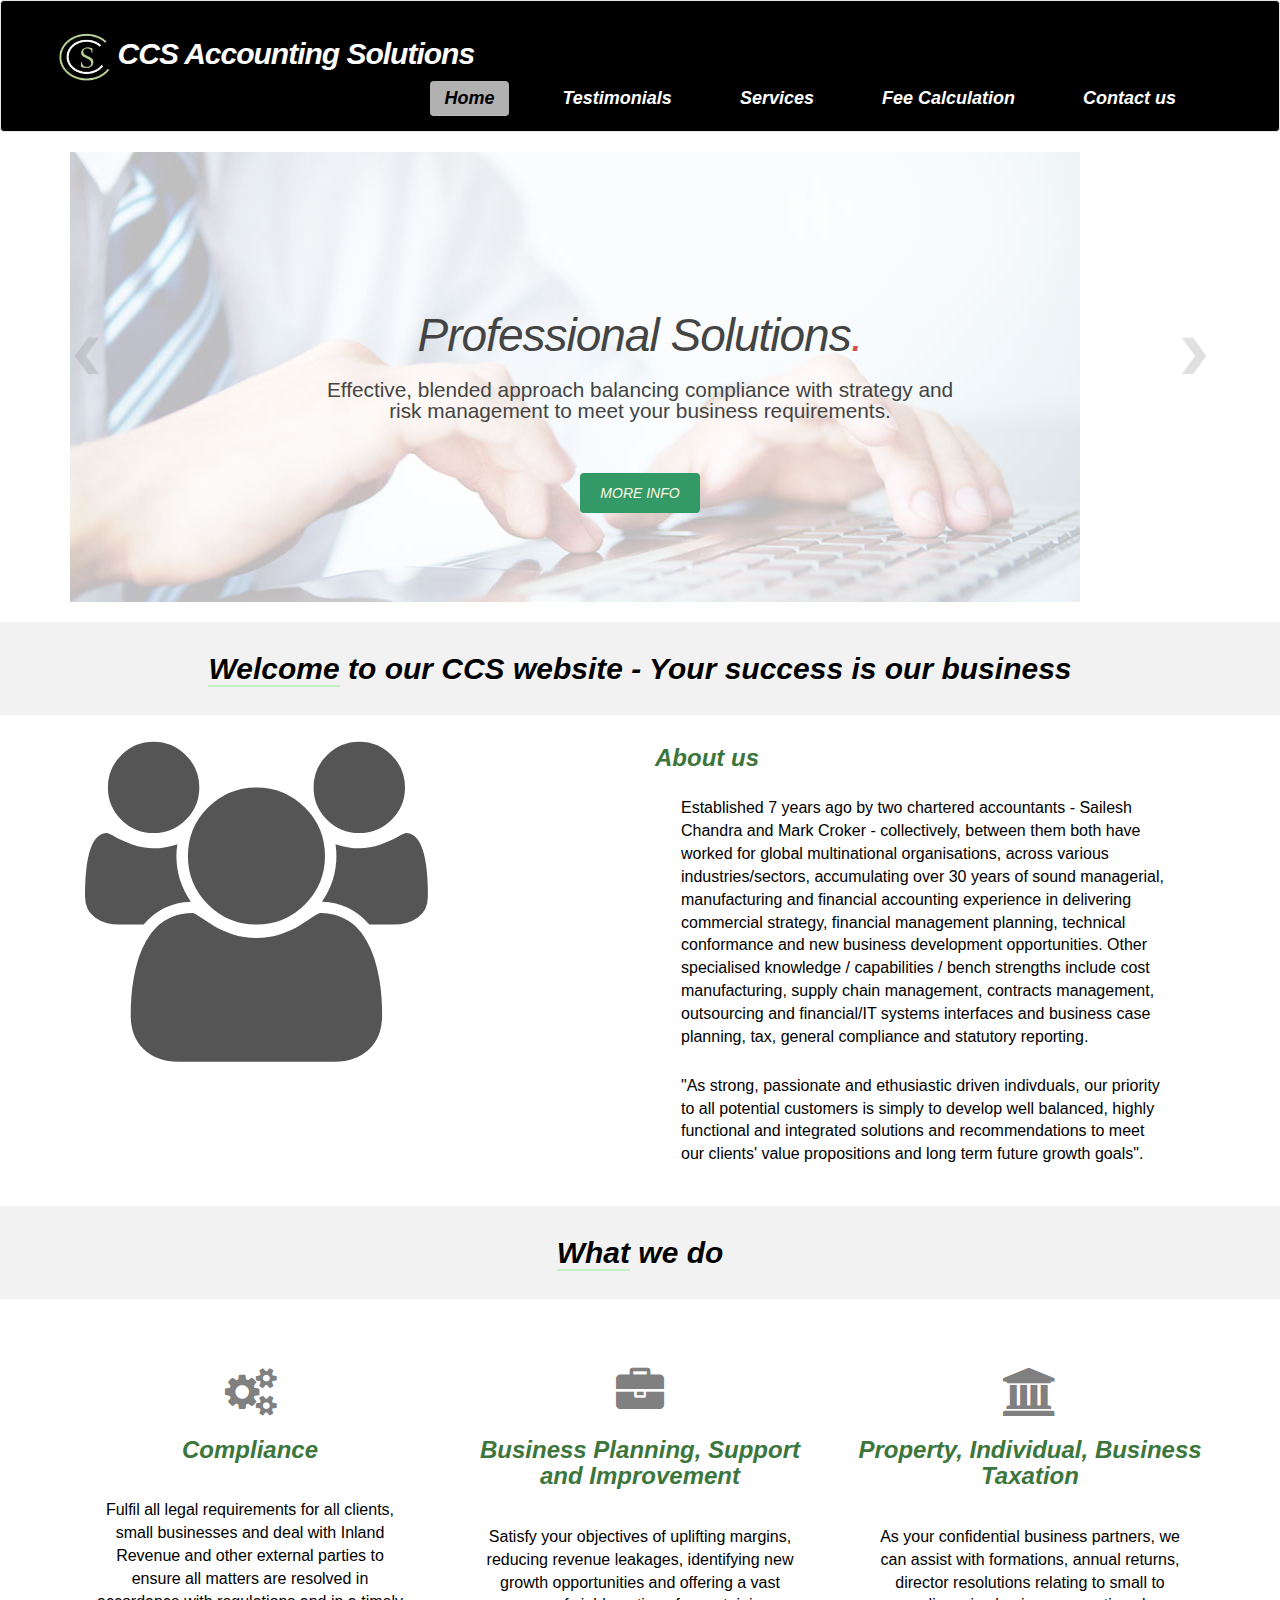
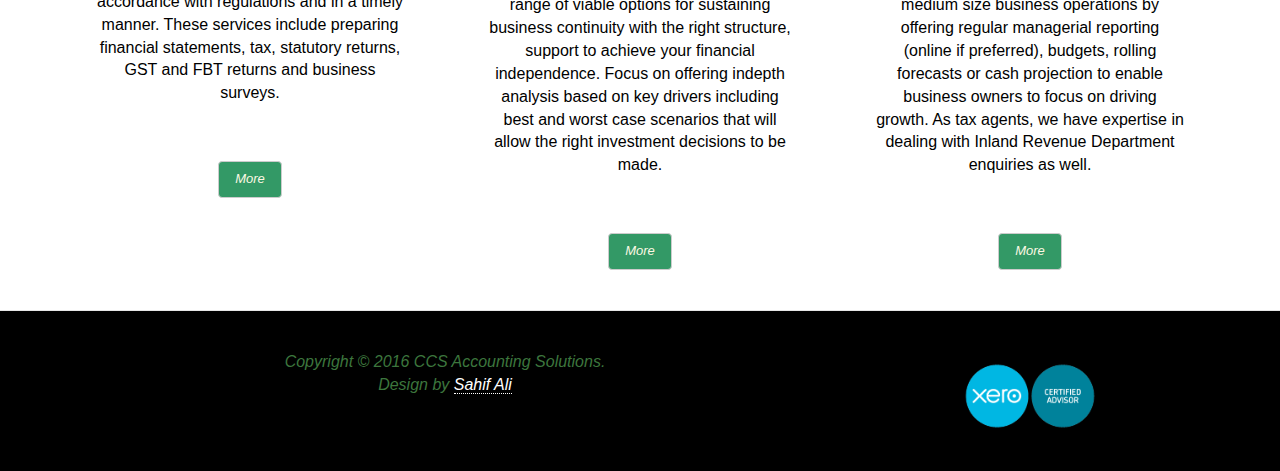
==== commit 8ac72ee1: "Contact Detail" ====
--- a/index.html
+++ b/index.html
@@ -88,7 +88,7 @@
     <i class="fa fa-group" style="font-size:320px"></i></div>
     <div class="col-md-6">
       <h3>About us</h3>
-      <p>Established 5 years ago by two chartered accountants - Sailesh Chandra and Mark Croker - collectively, between them both have worked for global multinational organisations, across various industries/sectors, accumulating over 30 years of sound managerial, manufacturing and financial accounting experience in delivering commercial strategy, financial management planning, technical conformance and new business development opportunities. Other specialised knowledge / capabilities / bench strengths include cost manufacturing, supply chain management, contracts management, outsourcing and financial/IT systems interfaces and business case planning, tax, general compliance and statutory reporting.</p>
+      <p>Established 7 years ago by two chartered accountants - Sailesh Chandra and Mark Croker - collectively, between them both have worked for global multinational organisations, across various industries/sectors, accumulating over 30 years of sound managerial, manufacturing and financial accounting experience in delivering commercial strategy, financial management planning, technical conformance and new business development opportunities. Other specialised knowledge / capabilities / bench strengths include cost manufacturing, supply chain management, contracts management, outsourcing and financial/IT systems interfaces and business case planning, tax, general compliance and statutory reporting.</p>
       <p>"As strong, passionate and ethusiastic driven indivduals, our priority to all potential customers is simply to develop well balanced, highly functional and integrated solutions and recommendations to meet our clients' value propositions and long term future growth goals".</p>
        </div>
   </div>
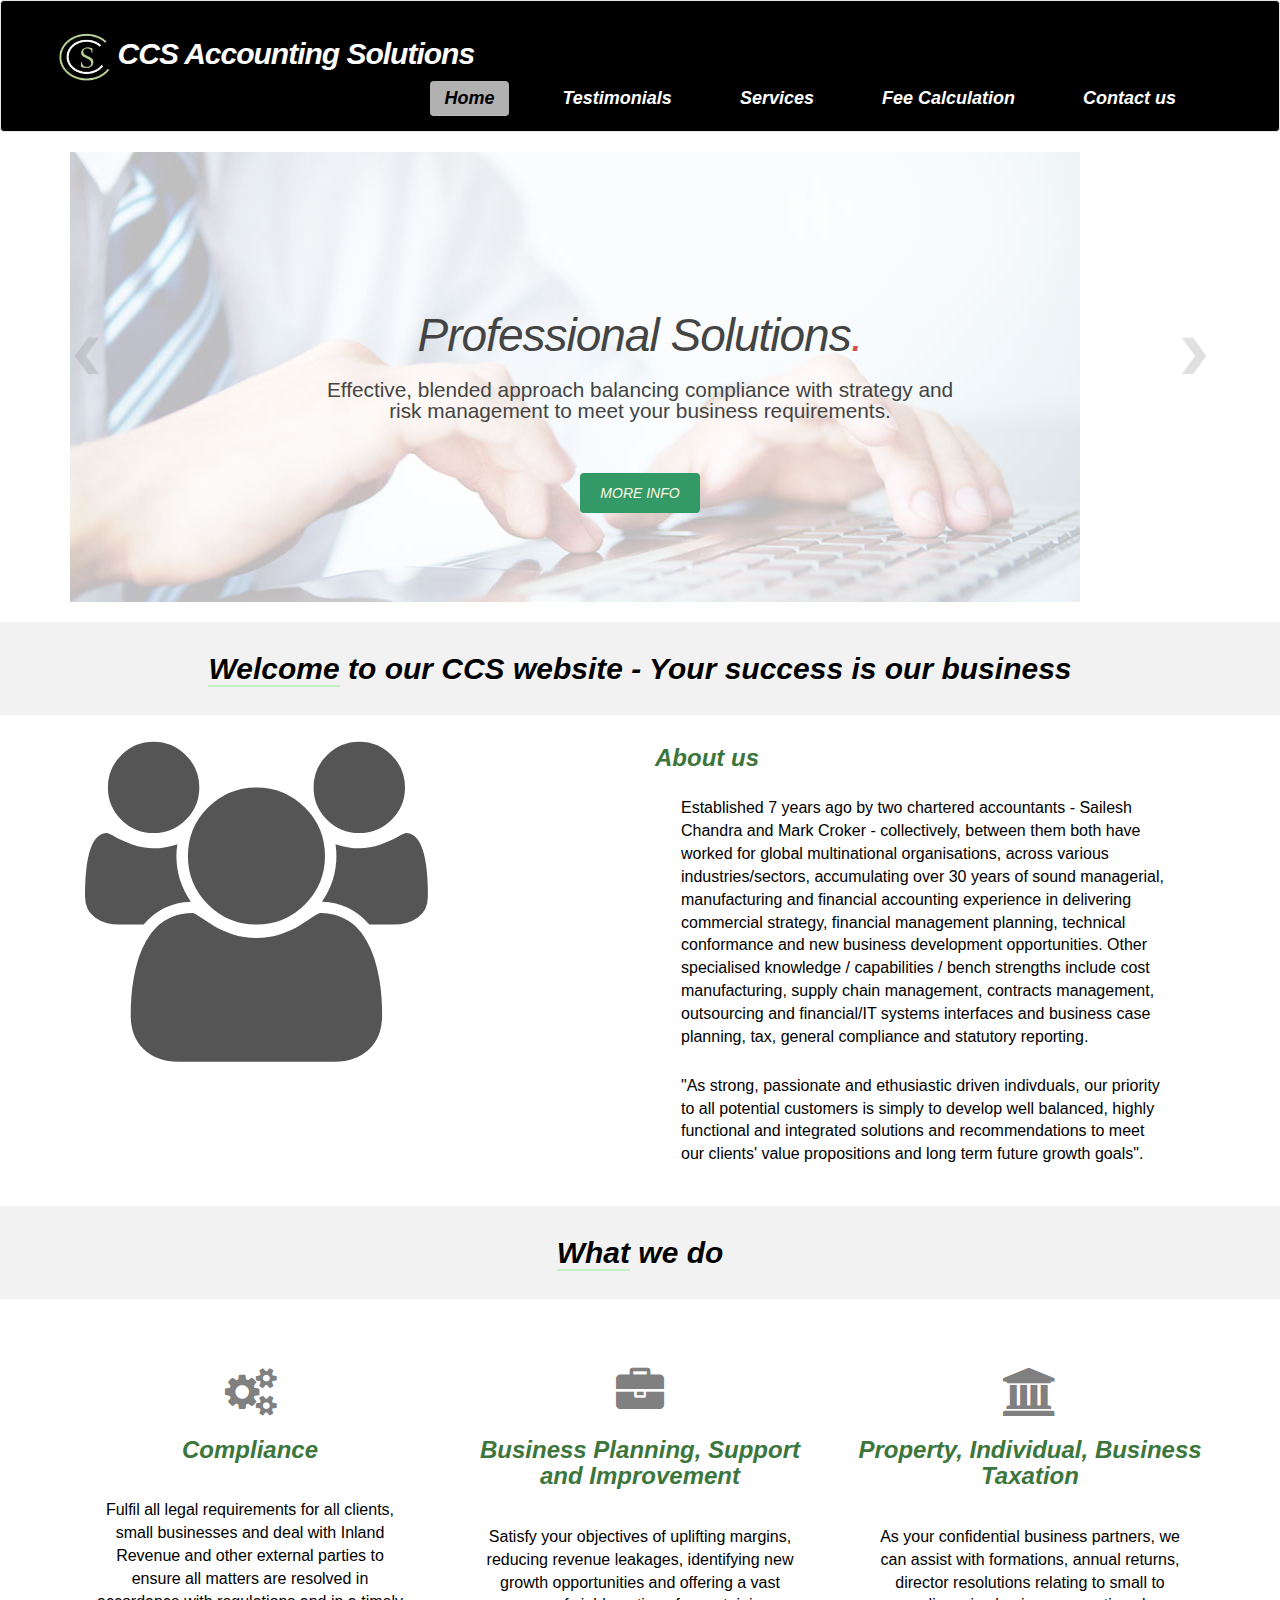
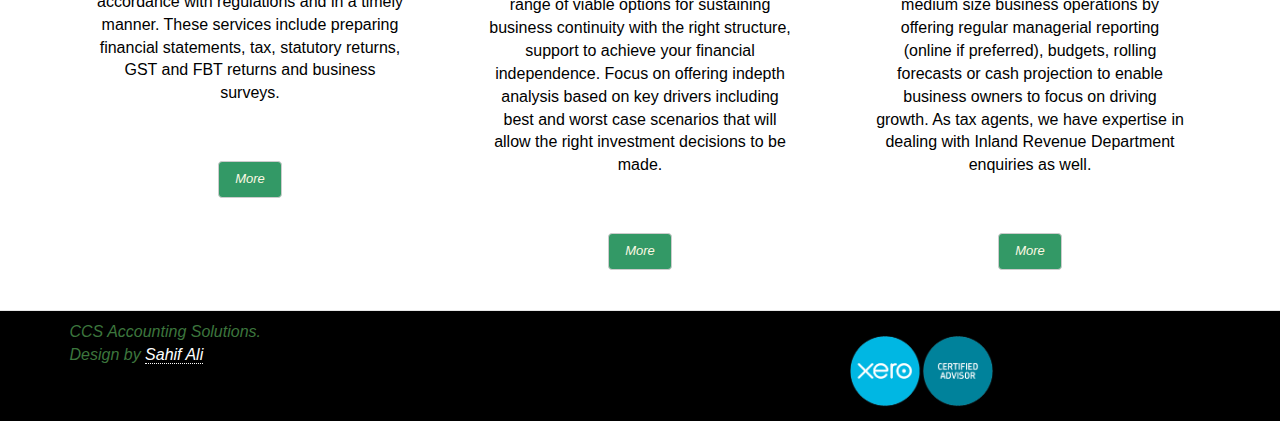
==== commit 9e60718a: "Footer change" ====
--- a/index.html
+++ b/index.html
@@ -124,13 +124,13 @@
 <div id="footerwrap">
   <div class="container">
     <div class="row">
-      <div class="col-md-8"> <span class="copyright">Copyright &copy; 2016 CCS Accounting Solutions. </span> </div>
+      <div class="col-md-8"> <span class="copyright">CCS Accounting Solutions. </span> </div>
      <div class="col-md-8"> <span class="copyright"> Design by <a href="http://www.sahifali.com" rel="nofollow">Sahif Ali</a> </span></div>
     <!-- Xero log-->
     <!--<ul>
     	<li> <img src="images/xero-certified-advisor-logo-hires-RGB.gif" height= "80"></li>
     </ul> -->
-    <img src="images/xero-certified-advisor-logo-hires-RGB.gif" height= "90">
+    <img src="images/xero-certified-advisor-logo-hires-RGB.gif" height= "100">
      <!--  <div class="col-md-4">
         <ul class="list-inline social-buttons">
           <li><a href="#"><i class="fa fa-twitter"></i></a> </li>
--- a/css/style.css
+++ b/css/style.css
@@ -208,8 +208,8 @@
 /*till here*/
 #footerwrap {
 	background-color: #000000;
-	padding: 40px 0 30px 0;
-	text-align: center;
+	padding: 10px 1px 0 0;
+	text-align: start;
 	border-top: 1px solid #e6e6e6;
 }
 #footerwrap span.copyright {
